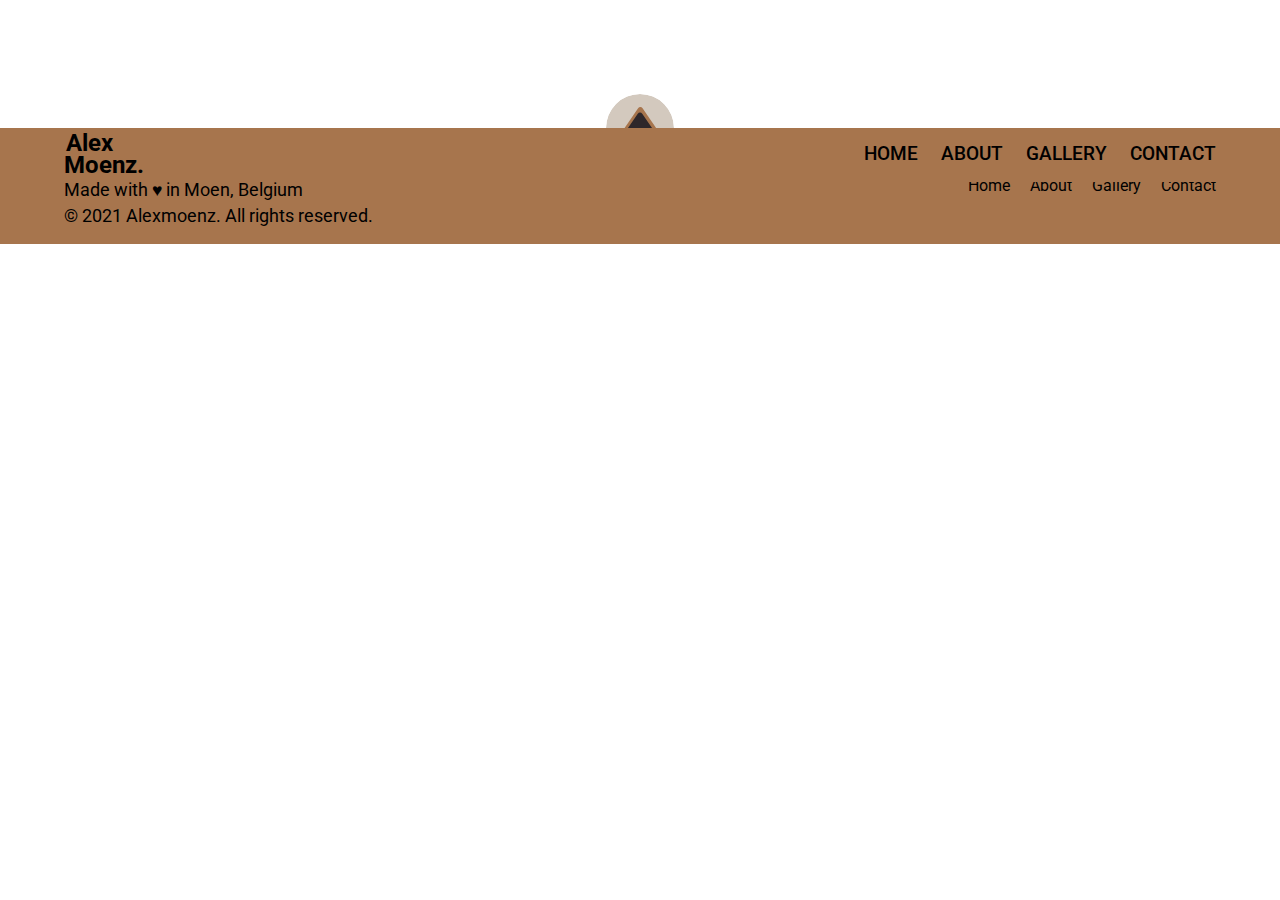
==== contact.html @ b44aefbb "Add files via upload" ====
<!DOCTYPE html>
<html lang="en">

<head>
    <meta charset="UTF-8">
    <meta http-equiv="X-UA-Compatible" content="IE=edge">
    <meta name="viewport" content="width=device-width, initial-scale=1.0">
    <link
        href="https://fonts.googleapis.com/css2?family=Roboto:ital,wght@0,100;0,300;0,400;0,500;0,700;0,900;1,100;1,300;1,400;1,500;1,700;1,900&display=swap"
        rel="stylesheet">
    <link rel="stylesheet" href="css/reset.css">
    <link rel="stylesheet" href="css/style.css">
    <title>alexmoenz - gallery</title>
</head>

<body>
    <header class="header">
        <nav class="navigation">
            <div class="navigationlarge-wrapper">
                <a href="./index.html" class="navigation__link--title">
                    <h1 class="header__smalltitle"><span class="header__smalltitle--first">Alex</span><br>Moenz.</h1>
                </a>

                <div class="navigation__wrapper navigation__wrapper--large">
                    <a href="./index.html" class="navigation__link chrome">Home<div class="navigation__link--hover "></div></a>
                    <a href="./index.html#about" class="navigation__link chrome">About<div class="navigation__link--hover"></div></a>
                    <a href="./gallery.html" class="navigation__link chrome">Gallery<div class="navigation__link--hover"></div></a>
                    <a href="./contact.html" class="navigation__link chrome">Contact<div class="navigation__link--hover"></div></a>
                </div>
            </div>
        </nav>
    </header>
    <main>
        



        
    </main>
    <footer class="footer">
        <div class="footer__wrapper">
            <svg class="footer__arrow" width="100" height="100" viewBox="0 0 100 100" fill="none" xmlns="http://www.w3.org/2000/svg">
                <a href="#" class="footer__arrow--link">    
                    <circle cx="50" cy="50" r="50" fill="#D3C9BE"/>
                    <path d="M52.8065 79.1428C51.219 81.4749 47.781 81.4749 46.1935 79.1428L19.5474 40.0009C17.7396 37.3455 19.6415 33.75 22.8539 33.75L76.1461 33.75C79.3585 33.75 81.2603 37.3455 79.4526 40.0009L52.8065 79.1428Z" fill="#A7754D"/>
                    <path d="M53.3065 71.0289C51.719 73.361 48.281 73.361 46.6935 71.0289L28.2746 43.9724C26.4669 41.317 28.3688 37.7215 31.5812 37.7215L68.4188 37.7215C71.6312 37.7215 73.5331 41.317 71.7254 43.9725L53.3065 71.0289Z" fill="#2E272A"/>
                </a>
            </svg>
            <div class="footer__socials">
                <a href="https://twitter.com/alexmoenz" target="_blank" class="footer__socials-link"><img class="socials__icon" src="assets/twitter.svg" alt="social media icon Twitter"></a>
                <a href="http://m.me/alexmoenz" target="_blank" class="footer__socials-link"><img class="socials__icon" src="assets/messenger.svg" alt="social media icon Messenger"></a>
                <a href="https://instagram.com/alexmoenz" target="_blank" class="footer__socials-link"><img class="socials__icon" src="assets/insta.svg" alt="social media icon Instagram"></a>
                <a href="https://www.facebook.com/Alexmoenz" target="_blank" class="footer__socials-link"><img class="socials__icon" src="assets/facebook.svg" alt="social media icon Facebook"></a>
            </div>
            <p class="footer__title">Alexmoenz.</p>
            <p class="footer__text">Made with &#9829; in Moen, Belgium</p>
            <p class="footer__copyright">&#x000A9; 2021 Alexmoenz. All rights reserved.</p>
            <div class="footer__navigation">
                <a href="./index.html" class="footer__navigation--link">Home</a>
                <a href="./index.html#about" class="footer__navigation--link">About</a>
                <a href="./gallery.html" class="footer__navigation--link">Gallery</a>
                <a href="./contact.html" class="footer__navigation--link">Contact</a> 
            </div>
        </div>
    </footer>
</body>
</html>
---- css/style.css ----
html{
    box-sizing: border-box;
    scroll-behavior: smooth;
}

*,*::before, *::after{
    box-sizing: inherit;
}

body {
    font-family:'Roboto', sans-serif, 'Arial';
}

p {
    line-height: 120%;
    font-size: 1.1rem;
}

/* HOME PAGE */

.header {
    background-color: #A7754D;
}

.header__wrapper {
    width: 72rem;
    margin: 0 auto;
    padding-top: 3.5rem;
}

.navigation {
    background-color: #A7754D;
    position: fixed;
    width: 100%;
    z-index: 999;
}

.navigation__wrapper {
    display: flex;
    width: 72rem;
    margin: 0 auto;
    padding: 1rem 0 1rem 50rem;
    justify-content: space-between;
    position: relative;
}

.navigation__link {
    color: black;
    font-size: 1.2rem;
    font-weight: 500;
    text-transform: uppercase;
    text-decoration: none;
}

.navigation__link--hover {
    background-color: black;
    content: "";
    display: block;
    height: 0.15rem;
    width: 0%;
    transition: width 0.6s ease;
}

.navigation__link:hover .navigation__link--hover {
    width: 100%;
}

.header__title {
    font-size: 8rem;
    font-weight: bold;
    line-height: 0.9;
    border-bottom: black 0.5rem solid;
    padding-bottom: 1rem;
}

.header__title--first {
    padding-left: 0.55rem;
}

.header__arrow--wrapper {
    margin: 0 auto;
    margin-top: 4rem;
    max-width: fit-content;
    padding-top: 3rem;
}

.header__arrow {
    border-radius: 50%;
    width: 5rem;
    height: 5rem;
    border: white 0.4rem solid;
    position: absolute;
    top: 24rem;
    left: 50%;
    margin-left: -2.5rem;
    background-color: white;
}

.container {
    width: 72rem;
    margin: 0 auto;
}

.about {
    display: grid;
    grid-template: 1fr 4fr / 2fr 1fr;
    grid-template-areas:
    "title image"
    "textcopy image";

    margin-top: 14rem;

    position: relative;
}

#about {
    position: absolute;
    top: -4rem;
}

.about__text-container {
    width: 35rem;
    margin-top: 2rem;
    grid-area: textcopy;
}

.about__image {
    width: 25rem;
    grid-area: image;
    align-self: center;
}

.about__title {
    font-size: 3.5rem;
    font-weight: bold;
    padding-top: 1rem;
    grid-area: title;
    align-self: end;
}

.about__text {
    margin-bottom: 2.5rem;
    text-align: justify;
}

.frontgallery__title {
    font-size: 3.5rem;
    font-weight: bold;
    padding-top: 9rem; 
}

.frontgallery__text-container {
    margin-top: 2rem;
}

.frontgallery__image {
    width: 72rem;
}

.frontgallery__button {
    text-decoration: none;
    color:black;
    background-color: #aca54e;
    padding: 1rem;
    text-align: center;
    display: inline-block;
    border-radius: 1rem;
    transition: all .4s ease-in-out;
    margin-top: 2rem;
    margin-bottom: 2rem;
    display: flex;
    justify-content: center;
}

.frontgallery__button:hover {
    box-shadow: 0 12px 16px 0 rgba(0,0,0,0.24), 0 17px 50px 0 rgba(0,0,0,0.19);
    transition: all .4s ease-in-out;
}

.footer {
    background-color: #A7754D;
    margin-top: 8rem;
}

.footer__wrapper{
    display: grid;
    grid-template: 3fr 2fr 2fr / 1fr 3fr 4fr;
    grid-template-areas: 
    "title socials nav"
    "textcopy textcopy nav"
    "copyright copyright nav";
    grid-gap: 0.3rem;
    position: relative;
    padding: 1rem 0;
    align-items: end;
    width: 72rem;
    margin: 0 auto;
}

.footer__title {
    grid-area: title;
    font-size: 1.4rem;
    font-weight: bold;
}

.footer__socials {
    grid-area: socials;
}

.socials__icon {
    width: 1.5rem;
    height: auto;
}

.footer__socials-link {
    margin-right: 0.6rem;
}

.footer__text {
    grid-area: textcopy;
}

.footer__copyright {
    grid-area: copyright;
}

.footer__navigation {
    grid-area: nav;
    justify-self: end;
    align-self: center;
}

.footer__navigation--link {
    text-decoration: none;
    color: black;
    margin-left: 1rem;
}

.footer__arrow {
    justify-content: center;
    position: absolute;
    border-radius: 50%;
    width: 5rem;
    height: 5rem;
    border: white 0.4rem solid;
    top: -2.5rem;
    left: 50%;
    margin-left: -2.5rem;
    background-color: white;
    transform: rotate(180deg);
}

/* GALLERY PAGE */
.navigationlarge-wrapper {
    display: flex;
    justify-content: space-between;
    align-content: center;
    width: 72rem;
    margin: 0 auto;
}

.navigation__wrapper--large {
    padding: 1rem 0;
    width: 22rem;
    margin: 0;
}

.gallery__title {
    font-size: 3.5rem;
    font-weight: bold;
    padding-top: 1rem;
    grid-area: title;
    align-self: end;     
}

.gallery {
    display: grid;
    grid-template: 1fr 1fr 3fr 1fr 3fr 1fr/ 1.5fr 3fr 1.5fr;
    grid-template-areas:
    "gal-title . ."
    "gal-subtitle . ."
    "image1 image2 image3"
    "text1 text2 text3"
    "image4 image5 image6"
    "text4 text5 text6";
    justify-items: center;
    padding: 3.5rem 0;
    width: 72rem;
    margin: 0 auto;
    justify-content: space-between;
}

.gallery__title {
    grid-area: gal-title;
    justify-self: left;
    padding-bottom: 0.7rem;
}

.image1 {
    grid-area: image1;
    width: 20rem;
    height: auto;
    filter: grayscale(0);
    -webkit-filter: grayscale(1);
    transition: all .5s ease-in-out;
    -webkit-transition: all .5s ease-in-out;
    align-self: center;
    justify-self: left;
}

.image1:hover {
    grid-area: image1;
    width: 20rem;
    height: auto;
    filter: grayscale(0);
    -webkit-filter: grayscale(0);
    transition: all .5s ease-in-out;
    -webkit-transition: all .5s ease-in-out;
    align-self: center;
    justify-self: left;
}

.image2 {
    grid-area: image2;
    width: 20rem;
    height: auto;
    filter: grayscale(0);
    -webkit-filter: grayscale(1);
    transition: all .5s ease-in-out;
    -webkit-transition: all .5s ease-in-out;
    align-self: center;
    justify-self: center;

}

.image2:hover {
    grid-area: image2;
    width: 20rem;
    height: auto;
    filter: grayscale(0);
    -webkit-filter: grayscale(0);
    transition: all .5s ease-in-out;
    -webkit-transition: all .5s ease-in-out;
    align-self: center;
    justify-self: center;
}

.image3 {
    grid-area: image3;
    width: 20rem;
    height: auto;
    filter: grayscale(0);
    -webkit-filter: grayscale(1);
    transition: all .5s ease-in-out;
    -webkit-transition: all .5s ease-in-out;
    align-self: center;
    justify-self: right;
}

.image3:hover {
    grid-area: image3;
    width: 20rem;
    height: auto;
    filter: grayscale(0);
    -webkit-filter: grayscale(0);
    transition: all .5s ease-in-out;
    -webkit-transition: all .5s ease-in-out;
    align-self: center;
    justify-self: right;
}

.image4 {
    grid-area: image4;
    width: 20rem;
    height: auto;
    filter: grayscale(0);
    -webkit-filter: grayscale(1);
    transition: all .5s ease-in-out;
    -webkit-transition: all .5s ease-in-out;
    align-self: center;
    justify-self: left;
}

.image4:hover {
    grid-area: image4;
    width: 20rem;
    height: auto;
    filter: grayscale(0);
    -webkit-filter: grayscale(0);
    transition: all .5s ease-in-out;
    -webkit-transition: all .5s ease-in-out;
    align-self: center;
    justify-self: left;
}

.image5 {
    grid-area: image5;
    width: 20rem;
    height: auto;
    filter: grayscale(0);
    -webkit-filter: grayscale(1);
    transition: all .5s ease-in-out;
    -webkit-transition: all .5s ease-in-out;
    align-self: center;
    justify-self: center;
}

.image5:hover {
    grid-area: image5;
    width: 20rem;
    height: auto;
    filter: grayscale(0);
    -webkit-filter: grayscale(0);
    transition: all .5s ease-in-out;
    -webkit-transition: all .5s ease-in-out;
    align-self: center;
    justify-self: center;
}

.image6 {
    grid-area: image6;
    width: 20rem;
    height: auto;
    filter: grayscale(0);
    -webkit-filter: grayscale(1);
    transition: all .5s ease-in-out;
    -webkit-transition: all .5s ease-in-out;
    align-self: center;
    justify-self: right;
}

.image6:hover {
    grid-area: image6;
    width: 20rem;
    height: auto;
    filter: grayscale(0);
    -webkit-filter: grayscale(0);
    transition: all .5s ease-in-out;
    -webkit-transition: all .5s ease-in-out;
    align-self: center;
    justify-self: right;
}

.text1 {
    grid-area: text1;
    padding-top: 1rem;
    font-style: italic;
}

.text2 {
    grid-area: text2;
    padding-top: 1rem;
    font-style: italic;
}

.text3 {
    grid-area: text3;
    padding-top: 1rem;
    font-style: italic;
}

.text4 {
    grid-area: text4;
    padding-top: 1rem;
    font-style: italic;
}

.text5 {
    grid-area: text5;
    padding-top: 1rem;
    font-style: italic;
}

.text6 {
    grid-area: text6;
    justify-self: center;
    padding-top: 1rem;
    font-style: italic;
}

.gallery__subtitle {
    grid-area: gal-subtitle;
    font-size: 1rem;
    color: rgb(56, 56, 56);
    justify-self: left;
}

.navigation__link--title {
    text-decoration: none;
    font-size: 1.5rem;
    color: black;
    font-weight: bold;
    line-height: 0.9;
    margin: auto 0;
}

.header__smalltitle--first {
    padding-left: 0.1rem;
}

@media all and (-webkit-min-device-pixel-ratio:0) and (min-resolution: .001dpcm) { 
  .selector:not(*:root), .navigation__link--hover {
    opacity: 0;
    transition: all 0.6s ease;
  }

  .chrome:hover .navigation__link--hover{
    opacity: 1;
  }
}
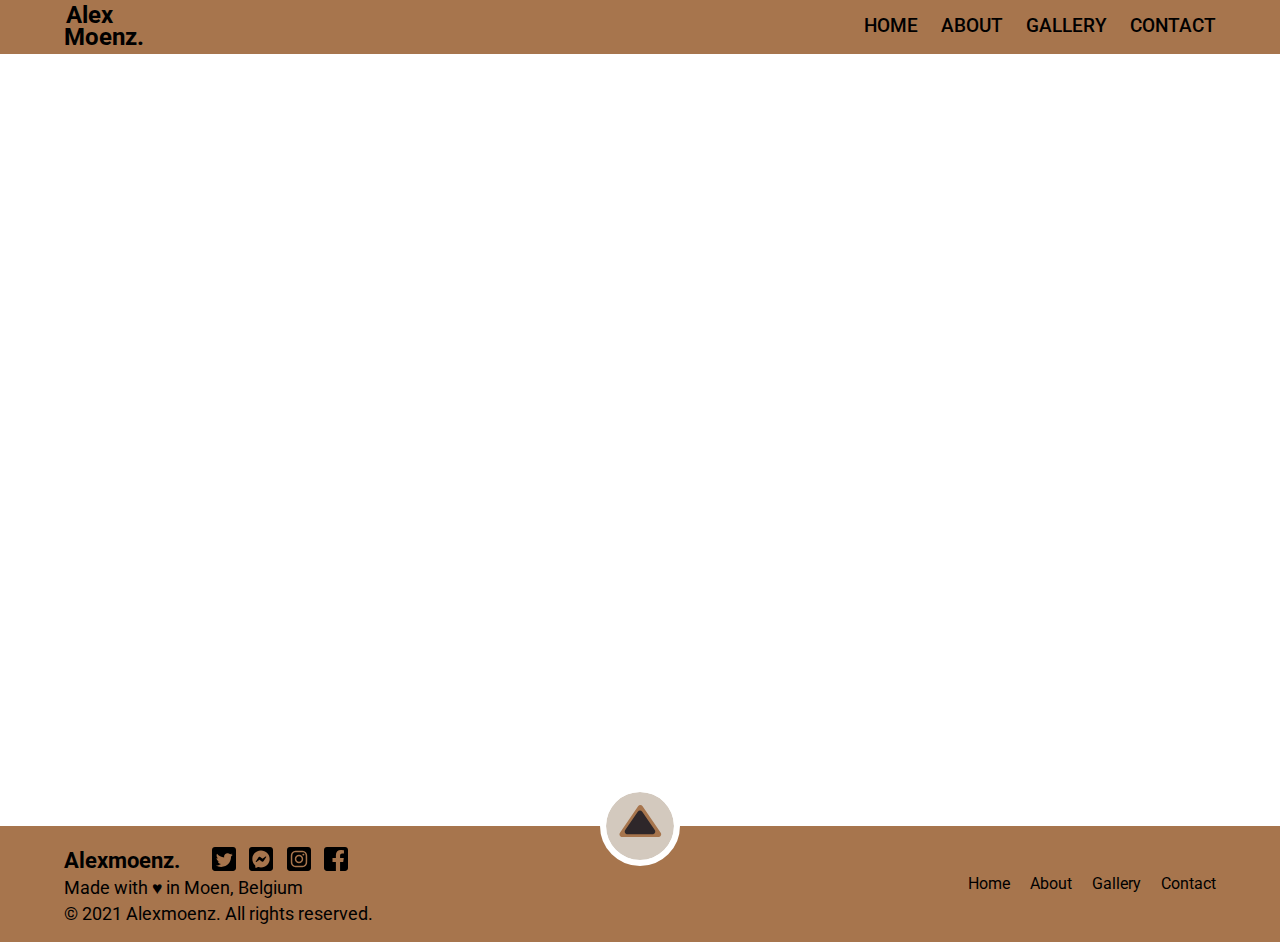
==== commit 059cf5d2: "Add files via upload" ====
--- a/contact.html
+++ b/contact.html
@@ -11,6 +11,9 @@
     <link rel="stylesheet" href="css/reset.css">
     <link rel="stylesheet" href="css/style.css">
     <title>alexmoenz - gallery</title>
+    <link rel="icon" type="image/x-icon" href="favicon.ico">
+    <link rel="shortcut icon" href="favicon.ico">
+    <link rel="stylesheet" href="https://use.fontawesome.com/releases/v5.8.2/css/all.css">
 </head>
 
 <body>
@@ -20,7 +23,6 @@
                 <a href="./index.html" class="navigation__link--title">
                     <h1 class="header__smalltitle"><span class="header__smalltitle--first">Alex</span><br>Moenz.</h1>
                 </a>
-
                 <div class="navigation__wrapper navigation__wrapper--large">
                     <a href="./index.html" class="navigation__link chrome">Home<div class="navigation__link--hover "></div></a>
                     <a href="./index.html#about" class="navigation__link chrome">About<div class="navigation__link--hover"></div></a>
@@ -30,14 +32,12 @@
             </div>
         </nav>
     </header>
-    <main>
-        
-
-
-
-        
+    <main class="container">
+        <section class="contact">
+            <iframe class="contact__form" src="https://docs.google.com/forms/d/e/1FAIpQLScTqrWu8LH1vTzguo--hP82nnxWlDt_pMTSOerues_d2VseLQ/viewform?embedded=true" width="576" height="650" frameborder="0" marginheight="0" marginwidth="0">Laden…</iframe>
+        </section>      
     </main>
-    <footer class="footer">
+    <footer class="footer--contact">
         <div class="footer__wrapper">
             <svg class="footer__arrow" width="100" height="100" viewBox="0 0 100 100" fill="none" xmlns="http://www.w3.org/2000/svg">
                 <a href="#" class="footer__arrow--link">    
--- a/css/style.css
+++ b/css/style.css
@@ -150,7 +150,7 @@
 }
 
 .frontgallery__text-container {
-    margin-top: 2rem;
+    margin-top: 0.8rem;
 }
 
 .frontgallery__image {
@@ -159,7 +159,7 @@
 
 .frontgallery__button {
     text-decoration: none;
-    color:black;
+    color:rgb(255, 255, 255);
     background-color: #aca54e;
     padding: 1rem;
     text-align: center;
@@ -251,6 +251,7 @@
 }
 
 /* GALLERY PAGE */
+
 .navigationlarge-wrapper {
     display: flex;
     justify-content: space-between;
@@ -270,12 +271,13 @@
     font-weight: bold;
     padding-top: 1rem;
     grid-area: title;
-    align-self: end;     
+    align-self: end;
+    margin-left: -0.1rem;
 }
 
 .gallery {
     display: grid;
-    grid-template: 1fr 1fr 3fr 1fr 3fr 1fr/ 1.5fr 3fr 1.5fr;
+    grid-template: 1fr 1fr 3fr 1fr 3fr 1fr/ repeat(3, 1fr);
     grid-template-areas:
     "gal-title . ."
     "gal-subtitle . ."
@@ -283,6 +285,7 @@
     "text1 text2 text3"
     "image4 image5 image6"
     "text4 text5 text6";
+    grid-column-gap: 6rem;
     justify-items: center;
     padding: 3.5rem 0;
     width: 72rem;
@@ -293,189 +296,75 @@
 .gallery__title {
     grid-area: gal-title;
     justify-self: left;
-    padding-bottom: 0.7rem;
-}
-
-.image1 {
-    grid-area: image1;
+    padding-bottom: 1rem;
+}
+
+.image { 
     width: 20rem;
     height: auto;
-    filter: grayscale(0);
+    filter: grayscale(1);
     -webkit-filter: grayscale(1);
     transition: all .5s ease-in-out;
     -webkit-transition: all .5s ease-in-out;
     align-self: center;
-    justify-self: left;
-}
-
-.image1:hover {
-    grid-area: image1;
-    width: 20rem;
-    height: auto;
+}
+
+.image:hover{
     filter: grayscale(0);
     -webkit-filter: grayscale(0);
-    transition: all .5s ease-in-out;
-    -webkit-transition: all .5s ease-in-out;
-    align-self: center;
-    justify-self: left;
+}
+
+.image1 {
+    grid-area: image1;
 }
 
 .image2 {
     grid-area: image2;
-    width: 20rem;
-    height: auto;
-    filter: grayscale(0);
-    -webkit-filter: grayscale(1);
-    transition: all .5s ease-in-out;
-    -webkit-transition: all .5s ease-in-out;
-    align-self: center;
-    justify-self: center;
-
-}
-
-.image2:hover {
-    grid-area: image2;
-    width: 20rem;
-    height: auto;
-    filter: grayscale(0);
-    -webkit-filter: grayscale(0);
-    transition: all .5s ease-in-out;
-    -webkit-transition: all .5s ease-in-out;
-    align-self: center;
-    justify-self: center;
 }
 
 .image3 {
     grid-area: image3;
-    width: 20rem;
-    height: auto;
-    filter: grayscale(0);
-    -webkit-filter: grayscale(1);
-    transition: all .5s ease-in-out;
-    -webkit-transition: all .5s ease-in-out;
-    align-self: center;
-    justify-self: right;
-}
-
-.image3:hover {
-    grid-area: image3;
-    width: 20rem;
-    height: auto;
-    filter: grayscale(0);
-    -webkit-filter: grayscale(0);
-    transition: all .5s ease-in-out;
-    -webkit-transition: all .5s ease-in-out;
-    align-self: center;
-    justify-self: right;
 }
 
 .image4 {
     grid-area: image4;
-    width: 20rem;
-    height: auto;
-    filter: grayscale(0);
-    -webkit-filter: grayscale(1);
-    transition: all .5s ease-in-out;
-    -webkit-transition: all .5s ease-in-out;
-    align-self: center;
-    justify-self: left;
-}
-
-.image4:hover {
-    grid-area: image4;
-    width: 20rem;
-    height: auto;
-    filter: grayscale(0);
-    -webkit-filter: grayscale(0);
-    transition: all .5s ease-in-out;
-    -webkit-transition: all .5s ease-in-out;
-    align-self: center;
-    justify-self: left;
 }
 
 .image5 {
     grid-area: image5;
-    width: 20rem;
-    height: auto;
-    filter: grayscale(0);
-    -webkit-filter: grayscale(1);
-    transition: all .5s ease-in-out;
-    -webkit-transition: all .5s ease-in-out;
-    align-self: center;
-    justify-self: center;
-}
-
-.image5:hover {
-    grid-area: image5;
-    width: 20rem;
-    height: auto;
-    filter: grayscale(0);
-    -webkit-filter: grayscale(0);
-    transition: all .5s ease-in-out;
-    -webkit-transition: all .5s ease-in-out;
-    align-self: center;
-    justify-self: center;
 }
 
 .image6 {
     grid-area: image6;
-    width: 20rem;
-    height: auto;
-    filter: grayscale(0);
-    -webkit-filter: grayscale(1);
-    transition: all .5s ease-in-out;
-    -webkit-transition: all .5s ease-in-out;
-    align-self: center;
-    justify-self: right;
-}
-
-.image6:hover {
-    grid-area: image6;
-    width: 20rem;
-    height: auto;
-    filter: grayscale(0);
-    -webkit-filter: grayscale(0);
-    transition: all .5s ease-in-out;
-    -webkit-transition: all .5s ease-in-out;
-    align-self: center;
-    justify-self: right;
+}
+
+.text{
+    padding-top: 1rem;
+    font-style: italic;
 }
 
 .text1 {
     grid-area: text1;
-    padding-top: 1rem;
-    font-style: italic;
 }
 
 .text2 {
     grid-area: text2;
-    padding-top: 1rem;
-    font-style: italic;
 }
 
 .text3 {
     grid-area: text3;
-    padding-top: 1rem;
-    font-style: italic;
 }
 
 .text4 {
     grid-area: text4;
-    padding-top: 1rem;
-    font-style: italic;
 }
 
 .text5 {
     grid-area: text5;
-    padding-top: 1rem;
-    font-style: italic;
 }
 
 .text6 {
     grid-area: text6;
-    justify-self: center;
-    padding-top: 1rem;
-    font-style: italic;
 }
 
 .gallery__subtitle {
@@ -507,4 +396,23 @@
   .chrome:hover .navigation__link--hover{
     opacity: 1;
   }
-}+}
+
+/* CONTACT PAGE */
+
+.contact {
+    display: flex;
+}
+
+.contact__form {
+    width: 50%;
+    margin: 6rem auto;
+}
+
+.footer--contact {
+    background-color: #A7754D;
+    margin-top: -1rem;  
+}
+
+/*Media Queries*/
+
